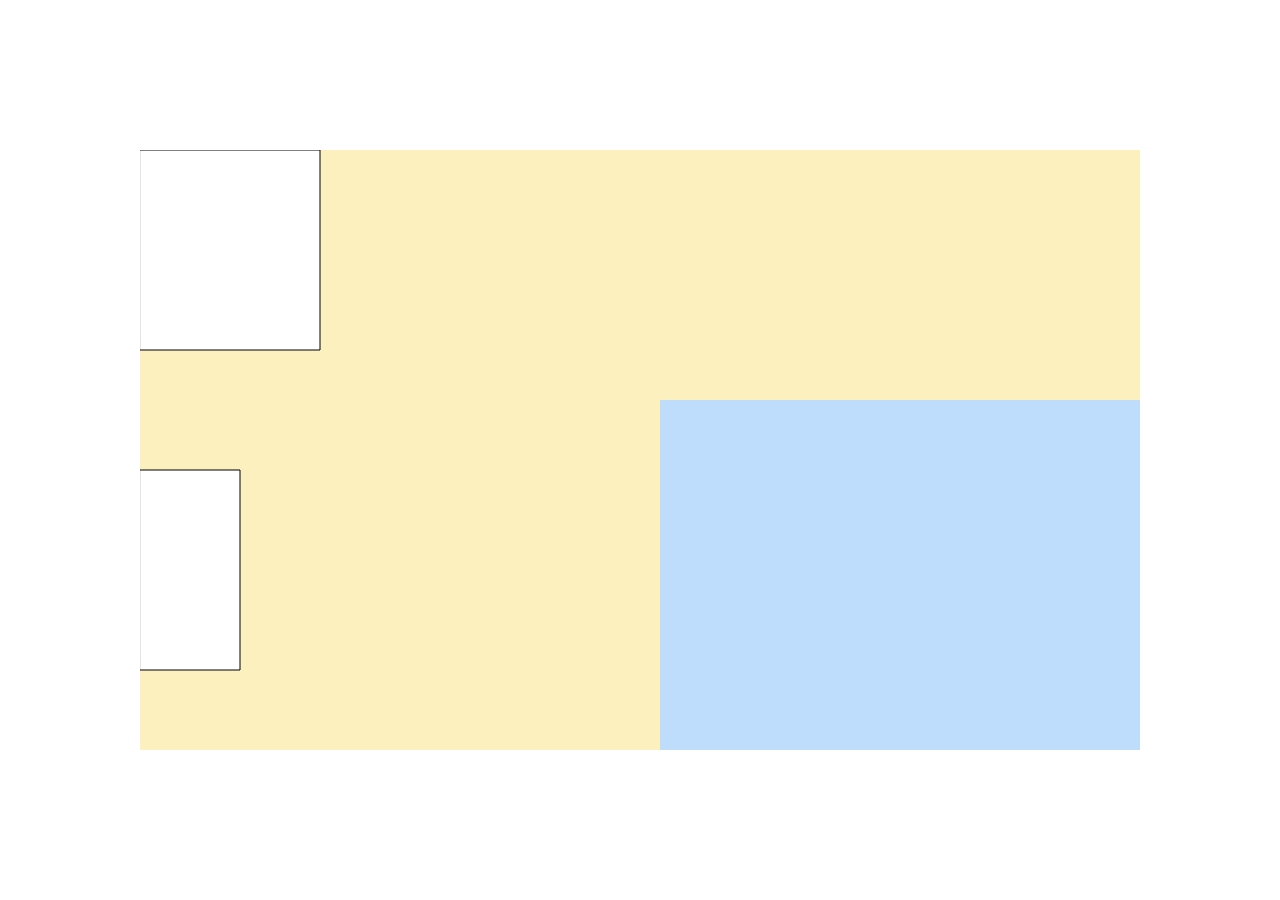
==== project-b-prototype/main.html @ dff4b6c1 "Project B Prototype" ====
<!DOCTYPE html>
<html lang="en">

<head>
  <meta charset="utf-8" />
  <meta name="viewport" content="width=device-width, initial-scale=1.0">

  <title>Dear Future</title>

  <link rel="stylesheet" type="text/css" href="style.css">

  <script src="libraries/p5.js"></script>
  <script src="libraries/p5.sound.js"></script>
</head>

<body>

  <div class="main-wrapper">
    <main>
      <!-- p5 canvas will be appended here. -->
    </main>
  </div>

  <!-- the script tag below should always be at the bottom, right before the closing body tag -->
  <script src="sketch.js"></script>
</body>

</html>
---- project-b-prototype/style.css ----
html,
body {
  margin: 0;
  padding: 0;
  font-family: sans-serif;
}

canvas {
  display: block;
}

.title {
  margin: 0 0 8px 0;
  text-align: center;
  font-family: Arial, Helvetica;
}

.subtitle {
  margin: 0 0 24px 0;
  color: #666;
  text-align: center;
  font-family: Arial, Helvetica;
}

a,
a:visited {
  color: inherit;
  text-align: center;
  font-family: Arial, Helvetica;
}

.main-wrapper {
  display: flex;
  flex-direction: column;
  align-items: center;
  justify-content: center;
  box-sizing: border-box;
  width: 100vw;
  height: 100vh;
}
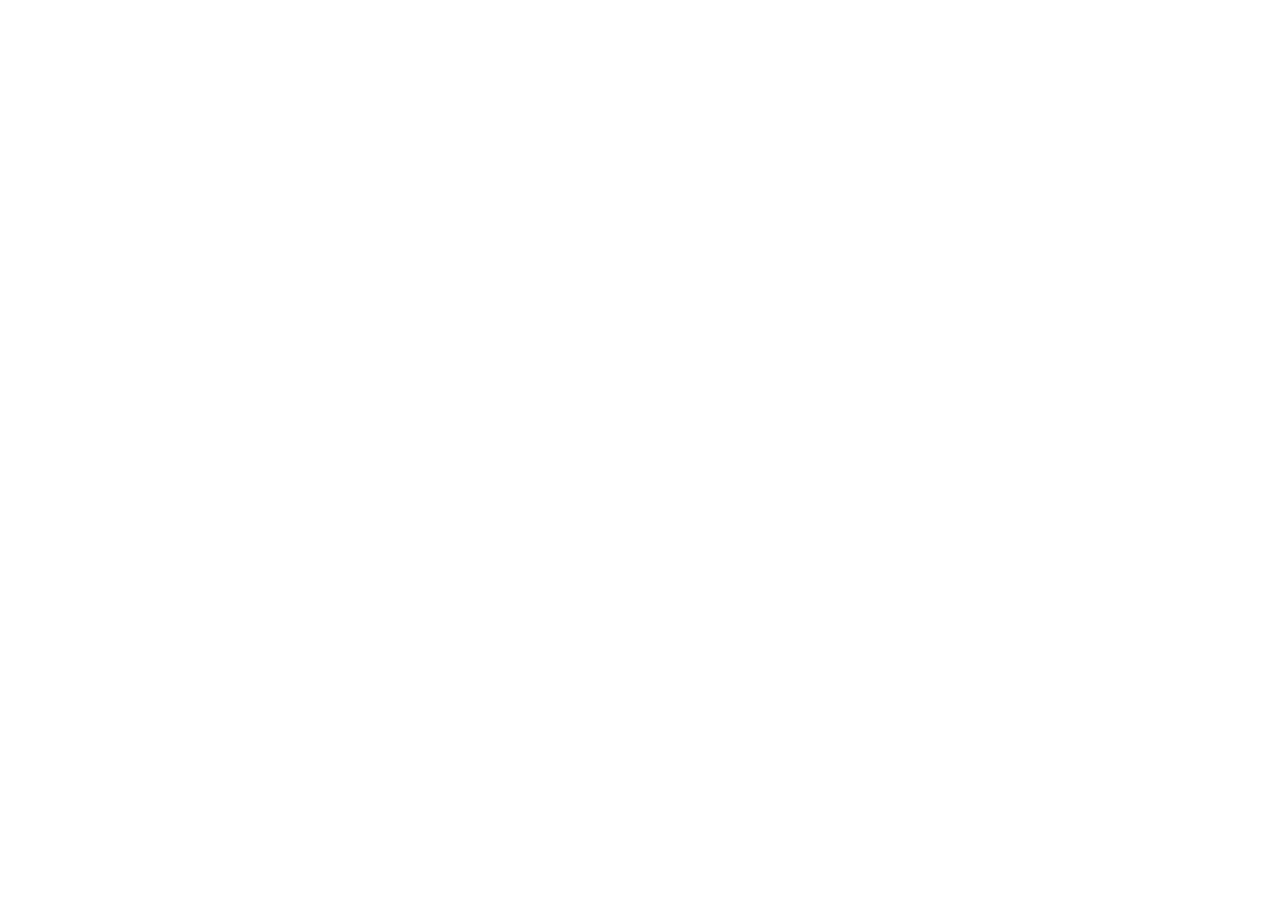
==== commit 3ee2396d: "Updated Project B Prototype" ====
--- a/project-b-prototype/main.html
+++ b/project-b-prototype/main.html
@@ -9,8 +9,8 @@
 
   <link rel="stylesheet" type="text/css" href="style.css">
 
-  <script src="libraries/p5.js"></script>
-  <script src="libraries/p5.sound.js"></script>
+  <script src="https://cdn.jsdelivr.net/npm/p5@2.3.4/lib/p5.js"></script>
+  <script src="https://cdn.jsdelivr.net/npm/p5.sound@0.4.2/dist/p5.sound.min.js"></script>
 </head>
 
 <body>
